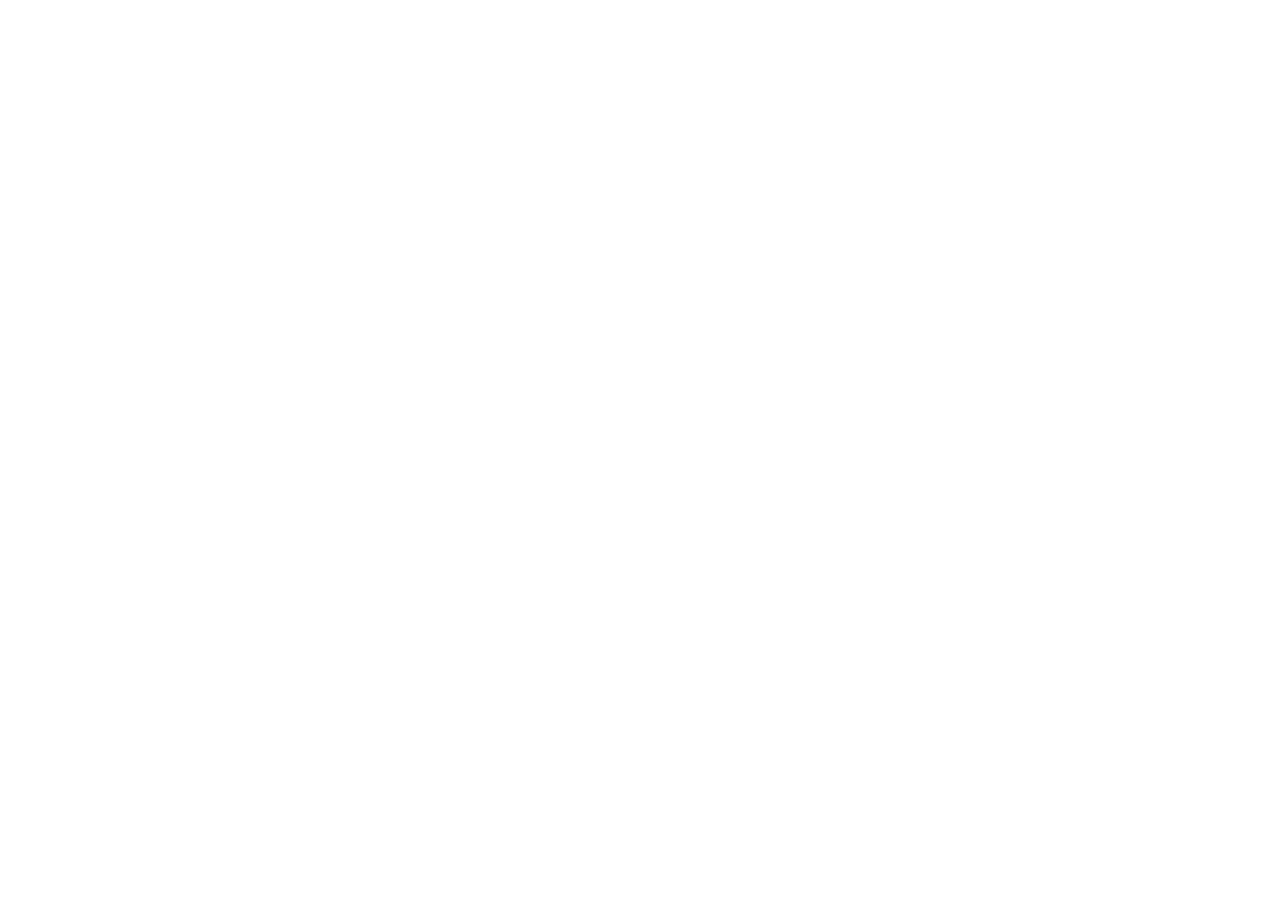
==== 1_rock_paper_scissors/index.html @ db9795fa "Add all files to all folders" ====
<!DOCTYPE html>
<html lang="en">
<head>
    <meta charset="UTF-8">
    <meta name="viewport" content="width=device-width, initial-scale=1.0">
        <link rel="stylesheet" href="style.css">
        <script defer src="script.js"></script>
    <title>Rock Paper Scissors</title>
</head>
<body>
    
</body>
</html>
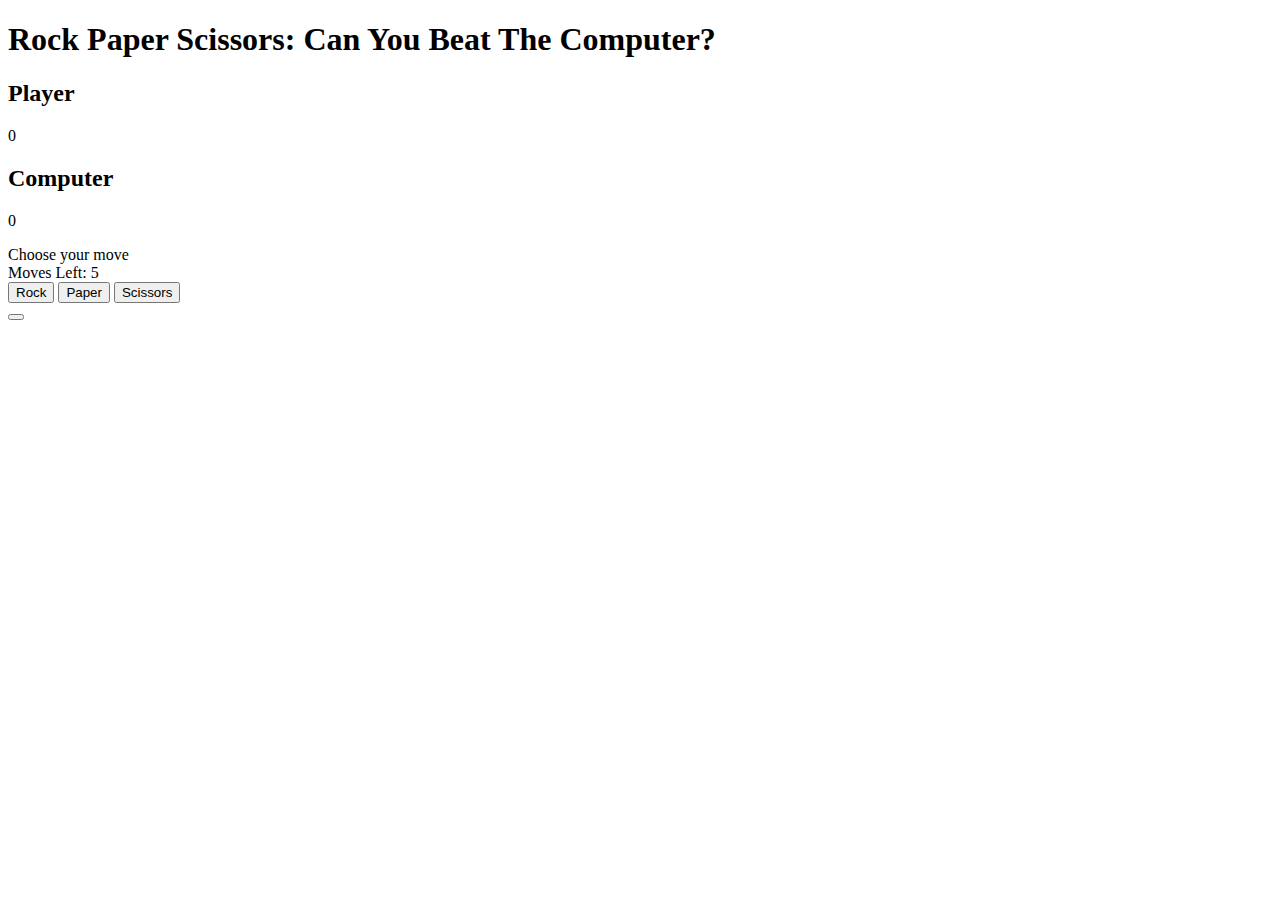
==== commit 5e686998: "Add all divs to HTML" ====
--- a/1_rock_paper_scissors/index.html
+++ b/1_rock_paper_scissors/index.html
@@ -8,6 +8,38 @@
     <title>Rock Paper Scissors</title>
 </head>
 <body>
-    
+    <section class="game">
+        <h1 class="title">Rock Paper Scissors: Can You Beat The Computer?</h1>
+        <!-- display the player and computer score -->
+        <div class="score">
+            <div class="playerScore">
+                <h2>Player</h2>
+                <p class="playerCount">0</p>
+            </div>
+
+            <div class="computerScore">
+                <h2>Computer</h2>
+                <p class="computerCount">0</p>
+            </div>
+        </div>
+
+        <div class="move">Choose your move</div>
+        
+        <!--Number of moves left before game ends -->
+        <div class="movesleft">Moves Left: 5 </div>
+        
+        <!--Options available to player to play game -->
+        <div class="options">
+            <button class="rock">Rock</button>
+            <button class="paper">Paper</button>
+            <button class="scissor">Scissors</button>
+        </div>
+        
+        <!--Final result of game -->
+        <div class="result"></div>
+        
+        <!--Reload the game -->
+        <button class="reload"></button>
+    </section>
 </body>
 </html>